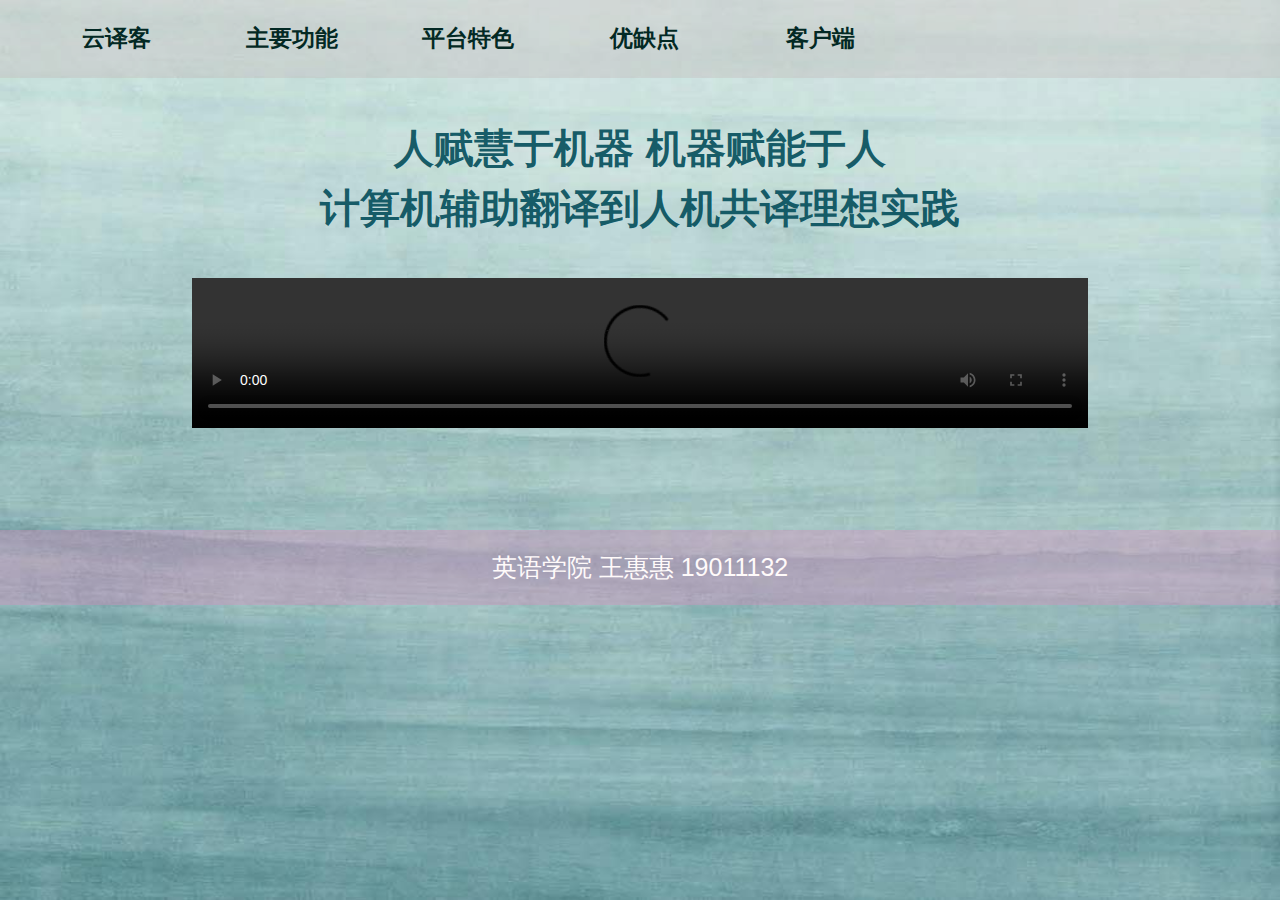
==== index.html @ e5c93997 "Add files via upload" ====
<!doctype html>
<html>
<head>
  <meta charset="UTF-8">
  <title>云译客</title>
  <link rel="stylesheet" type="text/css" href="style.css"> 
  <meta name="viewport" content="width=device-width,initial-scale=1.0,maximum-scale=1.0,user-scalable=no">
  <meta name="author" content="王惠惠">
  <meta name="keywords" content="iCAT,云译客,机器翻译,人机共译">
</head>
<body background="images/1.jpg">
<div id="nav"> 
    <ul> 
    <li><a href="index.html">云译客</a></li>
    <li><a href="functions.html">主要功能</a></li> 
    <li><a href="features.html">平台特色</a></li> 
    <li><a href="merits&demerits.html">优缺点</a></li> 
    <li><a href="download.html">客户端</a></li> 
    </ul> 
</div> 
<p class="title">
      人赋慧于机器 机器赋能于人<br />
      计算机辅助翻译到人机共译理想实践       
</p>
<div align="center">
<video width="70%" controls>
  <source src="videos/1.mp4" type="video/mp4">
  Your browser does not support the video tag.
</video>
</div>
<pre>




</pre>
<div class="footer">
  <p>
    英语学院 王惠惠 19011132
  </p>
</div>
</body>
---- style.css ----
body {width: 100%;
    height:auto;
    margin: 0 auto;
}
body{
    background-attachment: fixed;
    background-size:100% 100% ;
}
#nav{ 
    width:100%; 
    height:80px; 
    background-color: rgba(192, 181, 181, 0.342);
    margin-top: -2px;
} 
#nav ul{ 
        padding: 0; 
        margin: 0;
        list-style-type: none;
}      
#nav ul li{ 
    float: left;
    line-height: 80px;
} 
#nav ul li a {
        text-align: center;
        text-decoration: none;
        display: block;
        width: 120px;
        color: rgb(3, 41, 36);
        font-size: 23px;
        font-family: monospace;
        font-weight: bold;
        margin-left: 56px;  
}
#nav ul li a:hover{
    background-color: rgb(185, 185, 171);
}    
.title{
    text-align: center;
    color: rgba(5, 79, 92, 0.925);
    font-family: Verdana, Geneva, Tahoma, sans-serif;
    font-size: 40px;font-weight: bolder;
}
.footer{
    width: 100%;
    height: 75px; 
    background-color: rgba(226, 134, 187, 0.342);
    margin: 0px auto;
}
.footer p {
    line-height: 75px;
    text-align: center; 
    font-size: 25px;
    color: snow;
}
p{
    line-height: 60px;
    text-align: justify;
    font-size: 60px;
    margin-left: 53px;
    margin-right: 53px;
    font-family: Verdana, Geneva, Tahoma, sans-serif;
}
.main{
    width: 100%;
    height: auto;
    color: rgba(41, 1, 1, 0.972);
    margin-top: 65px;
    font-family: 'Gill Sans', 'Gill Sans MT', Calibri, 'Trebuchet MS', sans-serif;
}
.main h3{
    margin-left: 60px;
    color: rgb(4, 30, 61);
    font-size: 25px;
    font-family: 'Segoe UI', Tahoma, Geneva, Verdana, sans-serif;
}
.main h4{
    margin-left: 70px;
    font-size: 19px;
}
.main p{text-indent: 60px; text-align: justify;font-size: 20px;}
.main ul li{
    line-height: 50px;
    margin-left: 60px;
    font-size: 20px;
    margin-right: 50px;
}
.main ol li{
    line-height: 50px;
    margin-left: 60px;
    font-size: 20px;
    margin-right: 50px;
}
img{
    margin-left: 150px;
}
.code{margin-left: 500px;
}
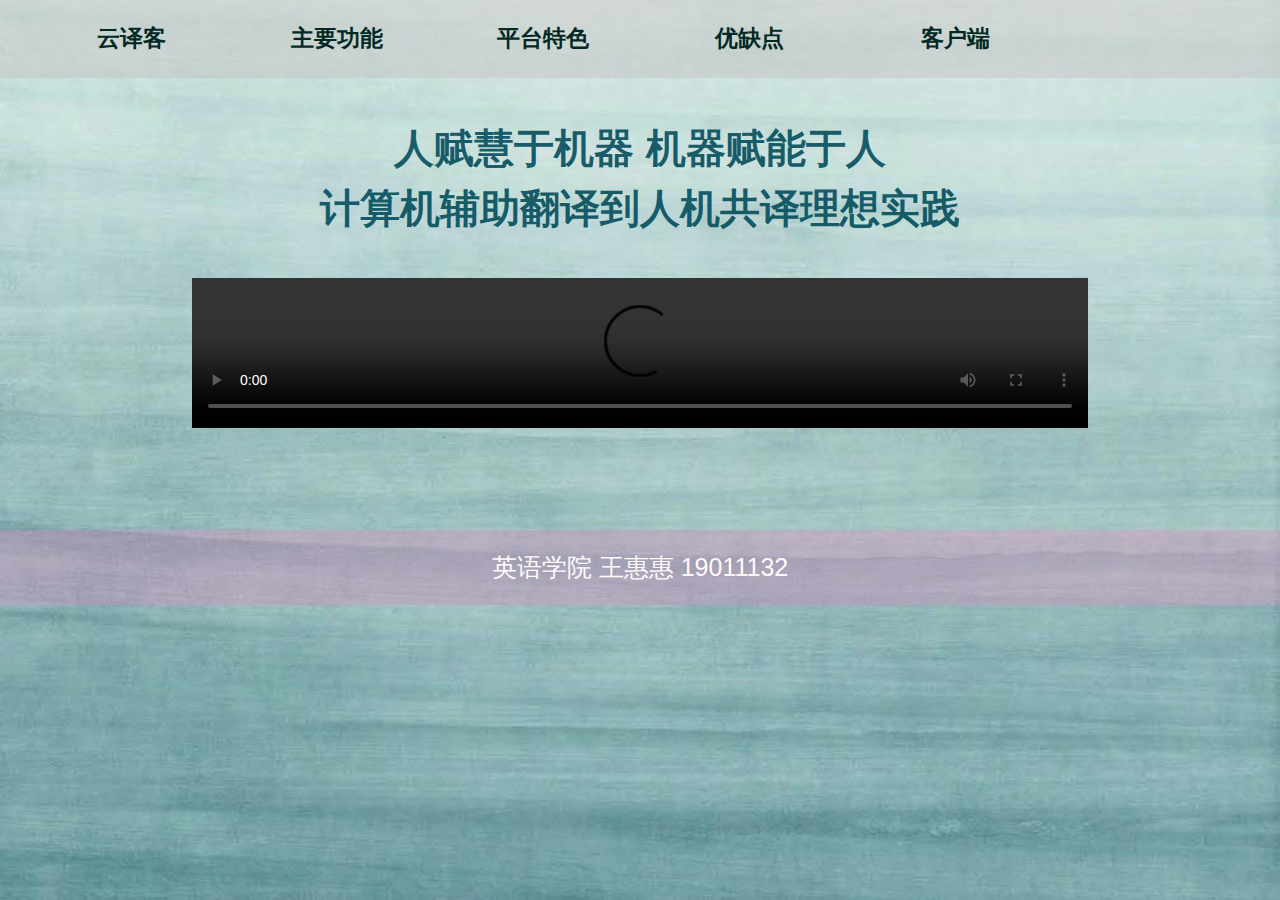
==== commit d3ab97b9: "Add files via upload" ====
--- a/index.html
+++ b/index.html
@@ -23,7 +23,7 @@
       计算机辅助翻译到人机共译理想实践       
 </p>
 <div align="center">
-<video width="70%" controls>
+<video width="70%" controls autoplay="autoplay">
   <source src="videos/1.mp4" type="video/mp4">
   Your browser does not support the video tag.
 </video>
--- a/style.css
+++ b/style.css
@@ -25,7 +25,7 @@
         text-align: center;
         text-decoration: none;
         display: block;
-        width: 120px;
+        width: 150px;
         color: rgb(3, 41, 36);
         font-size: 23px;
         font-family: monospace;
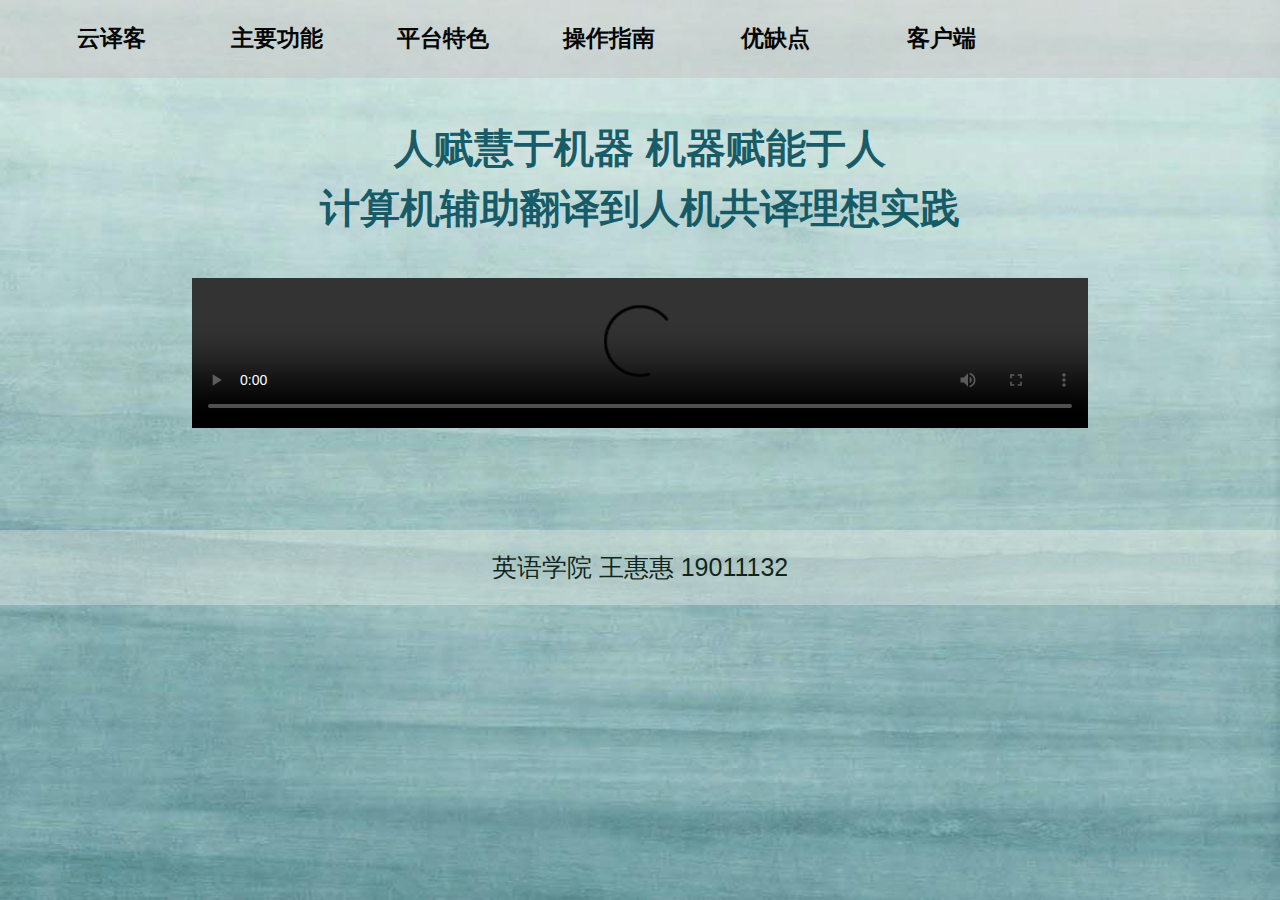
==== commit d8f08a1f: "Add files via upload" ====
--- a/index.html
+++ b/index.html
@@ -14,6 +14,7 @@
     <li><a href="index.html">云译客</a></li>
     <li><a href="functions.html">主要功能</a></li> 
     <li><a href="features.html">平台特色</a></li> 
+    <li><a href="use.html">操作指南</a></li>
     <li><a href="merits&demerits.html">优缺点</a></li> 
     <li><a href="download.html">客户端</a></li> 
     </ul> 
@@ -34,7 +35,7 @@
 
 
 </pre>
-<div class="footer">
+<div id="footer">
   <p>
     英语学院 王惠惠 19011132
   </p>
--- a/style.css
+++ b/style.css
@@ -1,8 +1,6 @@
 body {width: 100%;
     height:auto;
     margin: 0 auto;
-}
-body{
     background-attachment: fixed;
     background-size:100% 100% ;
 }
@@ -25,15 +23,15 @@
         text-align: center;
         text-decoration: none;
         display: block;
-        width: 150px;
-        color: rgb(3, 41, 36);
+        width: 110px;
+        color: rgb(5, 7, 7);
         font-size: 23px;
         font-family: monospace;
         font-weight: bold;
         margin-left: 56px;  
 }
 #nav ul li a:hover{
-    background-color: rgb(185, 185, 171);
+    background-color: rgb(230, 177, 187);
 }    
 .title{
     text-align: center;
@@ -41,17 +39,17 @@
     font-family: Verdana, Geneva, Tahoma, sans-serif;
     font-size: 40px;font-weight: bolder;
 }
-.footer{
+#footer{
     width: 100%;
     height: 75px; 
-    background-color: rgba(226, 134, 187, 0.342);
+    background-color: rgba(243, 243, 235, 0.342);
     margin: 0px auto;
 }
-.footer p {
+#footer p {
     line-height: 75px;
     text-align: center; 
     font-size: 25px;
-    color: snow;
+    color: rgba(1, 20, 9, 0.918);
 }
 p{
     line-height: 60px;
@@ -61,31 +59,34 @@
     margin-right: 53px;
     font-family: Verdana, Geneva, Tahoma, sans-serif;
 }
-.main{
+#section{
     width: 100%;
     height: auto;
     color: rgba(41, 1, 1, 0.972);
     margin-top: 65px;
     font-family: 'Gill Sans', 'Gill Sans MT', Calibri, 'Trebuchet MS', sans-serif;
 }
-.main h3{
+#section h3{
     margin-left: 60px;
     color: rgb(4, 30, 61);
     font-size: 25px;
     font-family: 'Segoe UI', Tahoma, Geneva, Verdana, sans-serif;
 }
-.main h4{
+#section h4{
     margin-left: 70px;
     font-size: 19px;
 }
-.main p{text-indent: 60px; text-align: justify;font-size: 20px;}
-.main ul li{
+#section p{
+    text-indent: 60px; 
+    text-align: justify;
+    font-size: 20px;}
+#section ul li{
     line-height: 50px;
     margin-left: 60px;
     font-size: 20px;
     margin-right: 50px;
 }
-.main ol li{
+#section ol li{
     line-height: 50px;
     margin-left: 60px;
     font-size: 20px;
